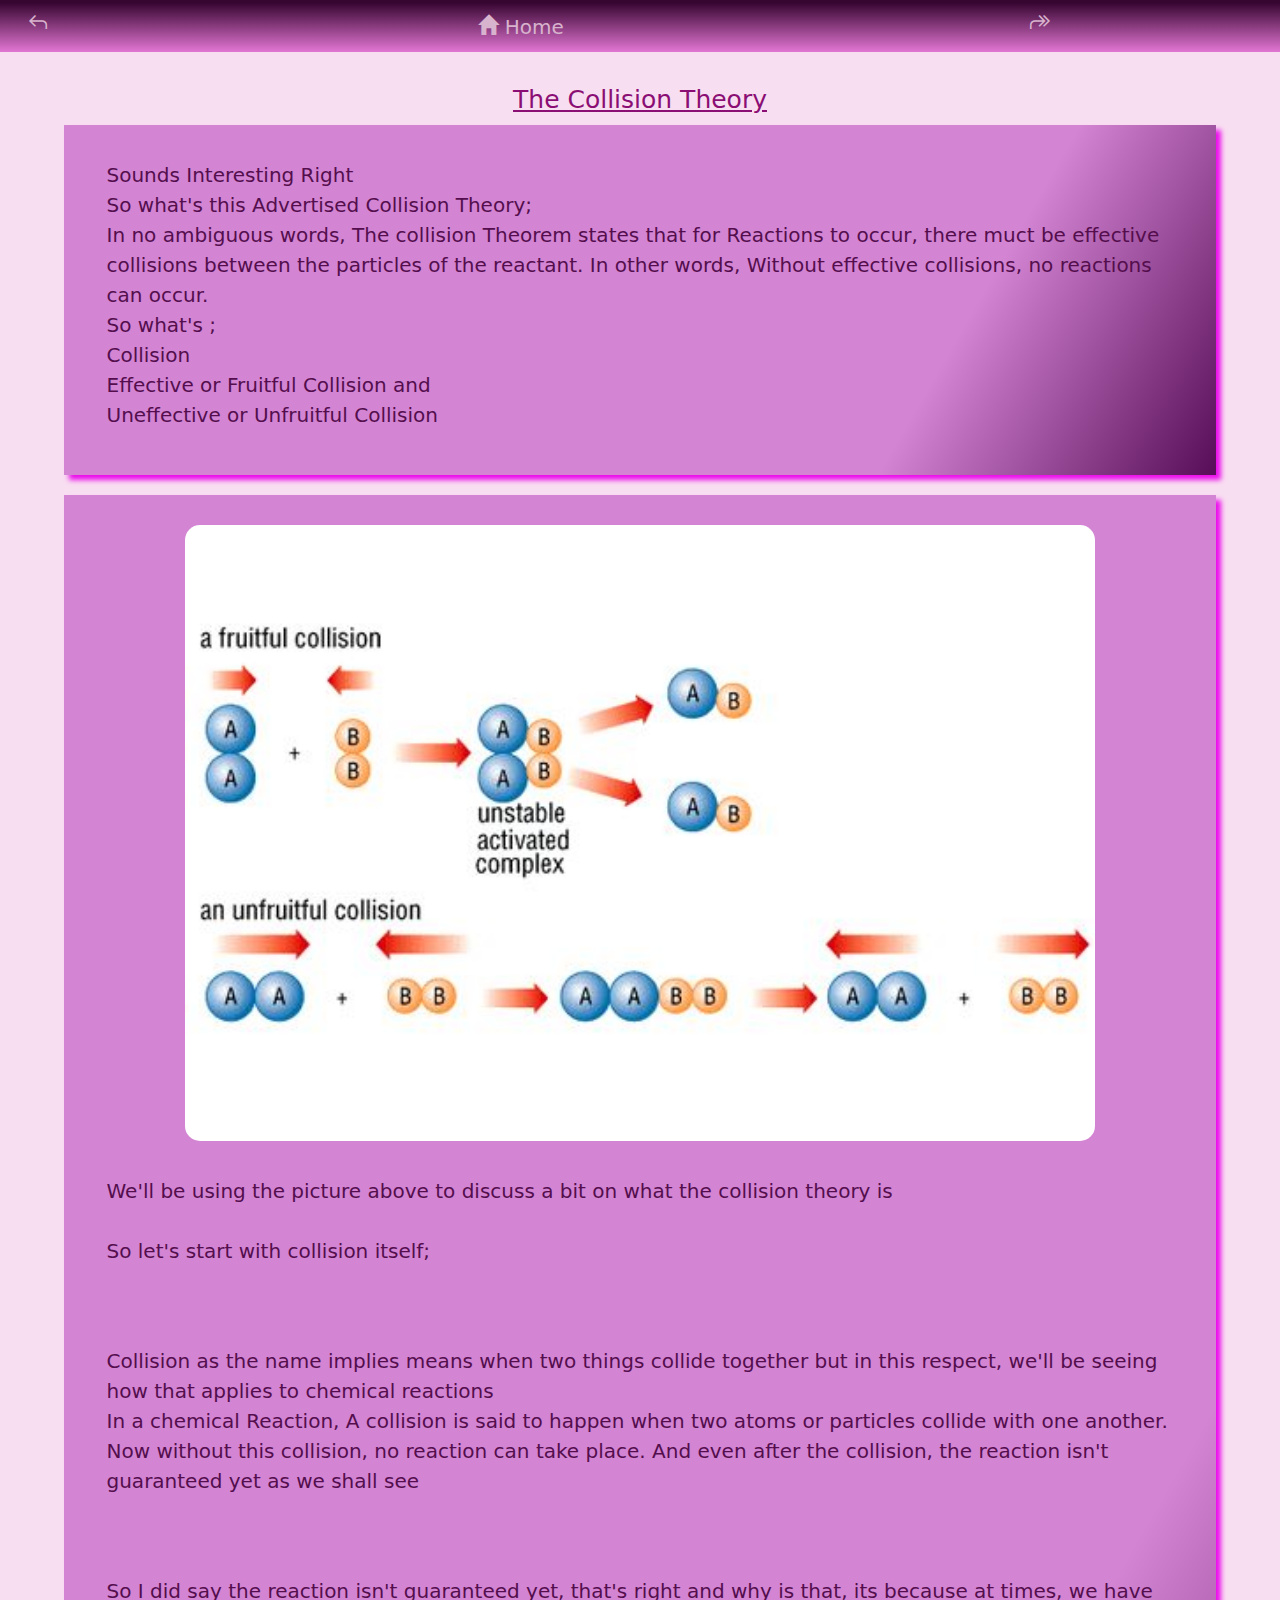
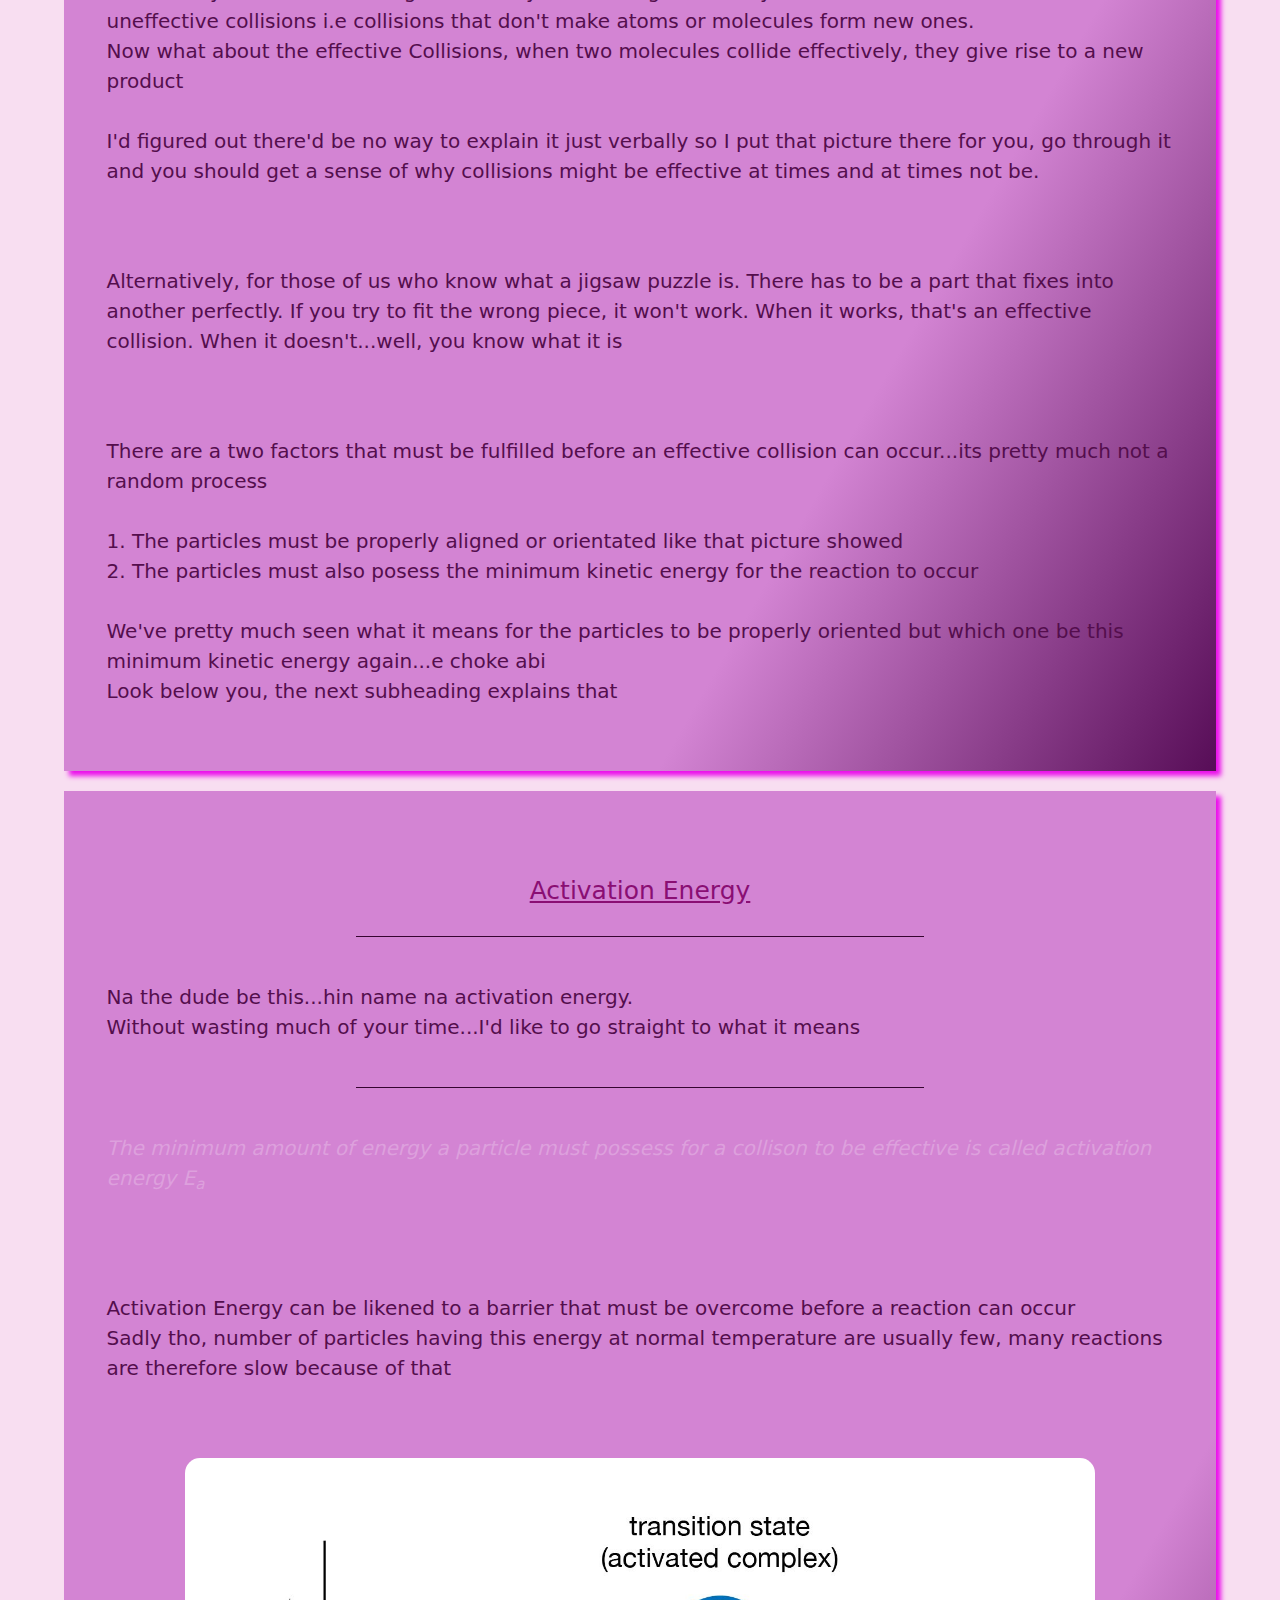
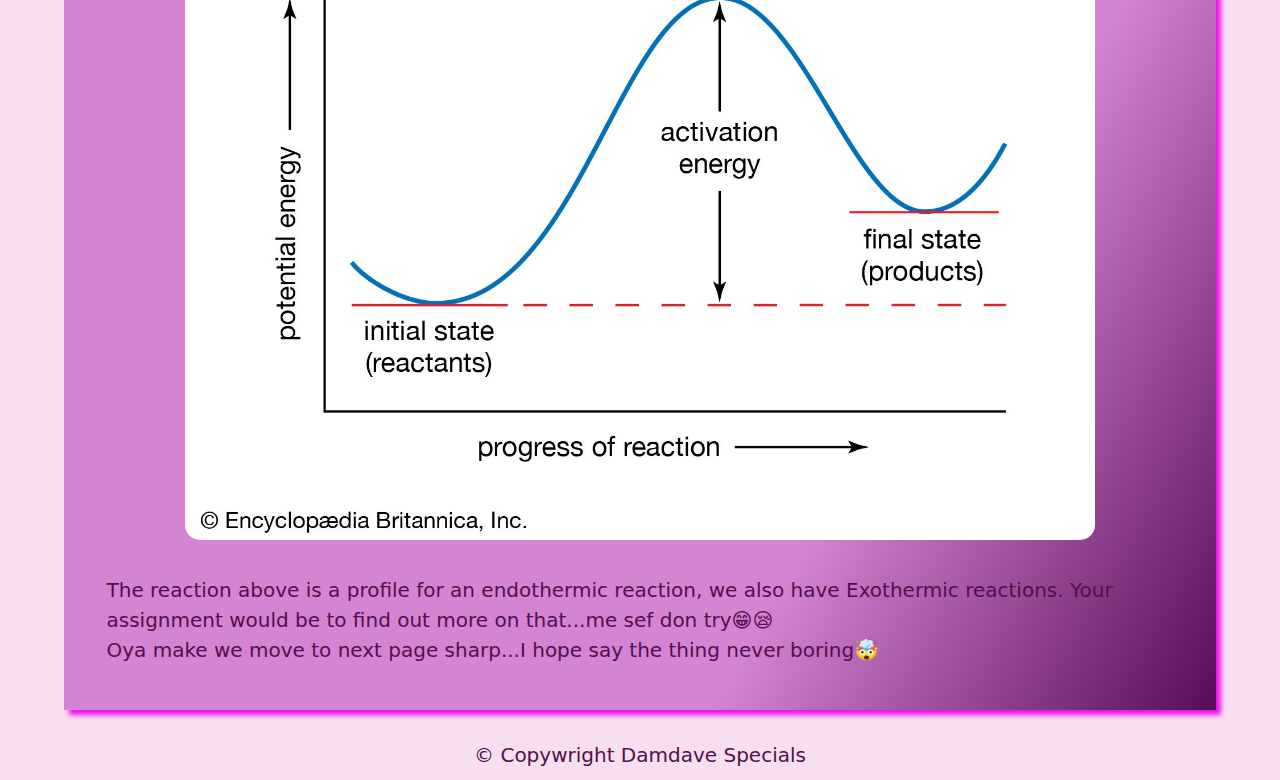
==== HTML/collision.html @ bf2fcca1 "commit" ====
<!DOCTYPE html>
<html lang="en">
<head>
    <meta charset="UTF-8">
    <meta http-equiv="X-UA-Compatible" content="IE=edge">
    <meta name="viewport" content="width=browser-width, initial-scale=1.0">
    <title>Collision</title>
    <link rel="stylesheet" href="https://fonts.googleapis.com/css2?family=Material+Symbols+Outlined:opsz,wght,FILL,GRAD@20..48,100..700,0..1,-50..200" />
    <link rel="stylesheet" href="https://maxcdn.bootstrapcdn.com/bootstrap/3.4.0/css/bootstrap.min.css">
    <link  type="text/css" rel="stylesheet" href="../CSS/bootstrap.css">
    <link  type="text/css" rel="stylesheet" href="../CSS/style.css">
    <link  type="text/css" rel="stylesheet" href="../CSS/collision.css">
    <script src="../Javascript/bootstrap.js"></script>
</head>
<body>
    <nav class="bg-body-tertiary fixed-top">
        <p class="pspecial">  
            <span class="space1"><a class="next-section" href="measurement.html"><span class="material-symbols-outlined">reply</span></a></span> 
            <span class="space2"><a class="home" href="index.html"><span class="glyphicon glyphicon-home"></span>&nbsp;Home</a></span>
            <span class="space3"><a class="next-section" href="factors.html"><span class="material-symbols-outlined">forward</span></a></span>
       </p>
   </nav>
   <h1 class="text-center head">The Collision Theory</h1>
   <div class="meaning-div container-fluid div">
         <p class="text-left pcol">Sounds Interesting Right<br>
         So what's this Advertised Collision Theory;<br>
         In no ambiguous words, The collision Theorem states that for Reactions to occur, there muct be effective collisions between the particles of the reactant.
         In other words, Without effective collisions, no reactions can occur.<br>
         So what's ;<br>
        Collision<br>
        Effective or Fruitful Collision and<br>
        Uneffective or Unfruitful Collision
         </p>
         </div>
    <div class="container-fluid div div2">
        <img src="../Images/Collision.jpg">
        <p class="pcol">We'll be using the picture above to discuss a bit on what the collision theory is<br><br>
            So let's start with collision itself;
            <p class="pcol">Collision as the name implies means when two things collide together but in this respect, we'll be seeing how that applies to chemical reactions<br>In a chemical Reaction, A collision is said to happen when two atoms or particles collide with one another. Now without this collision, no reaction can take place. And even after the collision, the reaction isn't guaranteed yet as we shall see</p>
            <P class="pcol">So I did say the reaction isn't guaranteed yet, that's right and why is that, its because at times, we have uneffective collisions i.e collisions that don't make atoms or molecules form new ones.<br>
            Now what about the effective Collisions, when two molecules collide effectively, they give rise to a new product<br><br>
            I'd figured out there'd be no way to explain it just verbally so I put that picture there for you, go through it and you should get a sense of why collisions might be effective at times and at times not be.</P>
            <P class="pcol"> Alternatively, for those of us who know what a jigsaw puzzle is. There has to be a part that fixes into another perfectly. If you try to fit the wrong piece, it won't work. When it works, that's an effective collision. When it doesn't...well, you know what it is</P>
            <p class="pcol">There are a two factors that must be fulfilled before an effective collision can occur...its pretty much not a random process
                <br><br> 1. The particles must be properly aligned or orientated like that picture showed<br>
                2. The particles must also posess the minimum kinetic energy for the reaction to occur<br><br>
                We've pretty much seen what it means for the particles to be properly oriented but which one be this minimum kinetic energy again...e choke abi<br>
                Look below you, the next subheading explains that
            </p>
        </p>
    </div>
    <div class="container-fluid div div3">
        <h1 class="text-center">Activation Energy</h1>
        <br>
        <hr class="hp">
        <p class="pcol">Na the dude be this...hin name na activation energy. <br>
        Without wasting much of your time...I'd like to go straight to what it means<hr>
        <p class="pcol"><em>The minimum amount of energy a particle must possess for a collison to be effective is called activation energy E<sub>a</sub></em>
        </p>
        </p>
        <p class="pcol">
            Activation Energy can be likened to a barrier that must be overcome before a reaction can occur<br>
            Sadly tho, number of particles having this energy at normal temperature are usually few, many reactions are therefore slow because of that
        </p>
        <img src="../Images/Activation.jpg">
        <p class="pcol">The reaction above is a profile for an endothermic reaction, we also have Exothermic reactions. Your assignment would be to find out more on that...me sef don try😁😪<br>
        Oya make we move to next page sharp...I hope say the thing never boring🤯</p>
    </div>
   <p class="text-center blue">&copy; Copywright Damdave Specials</p> 
</body>
</html>
---- CSS/style.css ----
body{
    background-color: #f8dce2;
}
h1 { 
    color: #ecc2cc;
    font-size: 25px !important;
}
.bg-body-tertiary{
    background-image : linear-gradient(#C70039, #ecc2cc ) !important;
}
.first-div {
    box-shadow: 5px 5px 5px ;
    width: 90%;
    margin-top: 85px;
    margin-bottom: 20px;
    background-color:
        #F29EB6;
    color: #C70039;
    font-size: 20px;
    height: 650px;
    animation-name: first-div;
    animation-duration: 3s;
    animation-delay: 0s;
}
a{
    width: 90%;
    margin-top: 85px;
    background-color: #F29EB6;
    color: #C70039;
    font-size: 20px;
    height: 650px;
}
li{ 
    text-align: center;
    list-style-type: none;
    padding: 10px;
}
hr{ 
    color: #310210;
    opacity: 1;
}
ul{ 
    overflow: hidden;
    word-wrap: break-word;
    padding: 2px;
}
a{
    text-decoration: none;
}
@keyframes first-div{
    0%  {height: 80%; width: 0%;}
    50% {width: 90%;}
}
p{
    color: #C70039;
}
---- CSS/collision.css ----
body{
    background-color: rgb(248, 222, 241);
 }
 p{
     padding-top: 10px;
     font-size: 20px;
     color: rgb(84, 14, 77);
 
 }
 em{
    text-align: center;
    color: plum;
    font-size: 20px;
 }
 .absolute{
     position: absolute;
 }
 .space1{
    margin-left: 2%;
 }
 .space2{
     margin-left: 33%;
 }
 
 .space3{
     margin-left: 23.77%;
     margin-right: 2%;
 }
 .pcol{
    padding: 35px;
 }
 .bg-body-tertiary{
     background-image: linear-gradient(rgb(54, 5, 48) 5%, rgb(226, 118, 211) )  !important;
 
 }
 .material-symbols-outlined {
     margin-top:10;
     font-weight: 1px;
   font-variation-settings:
   'FILL' 0,
   'wght' 400,
   'GRAD' 0,
   'opsz' 48
 }
 .next-section, .home{
     color: rgb(216, 179, 205);
     background-color: inherit;
 }
 .next-section:hover, .home:hover{
     text-decoration: underline;
     text-decoration-color: white;
 }
 h1{
    text-decoration: underline;
     color: rgb(138, 14, 115);
     text-align: center;
     margin-top: 85px;
 }
 .div{
    background-image: linear-gradient(120deg,rgb(211, 132, 211) 75%, rgb(87, 13, 87));
     margin-top: 10px;
     box-shadow: 5px 5px 5px rgb(235, 14, 235);
     width: 90%;
     margin-bottom: 20px;
     animation-name: move;
     animation-duration: 5s;
     animation-delay: 0s;
 }
 li{
    text-align: left;
     font-size: 17px;
 }
 hr{
    color: rgb(54, 5, 48);
    margin-left: 25%;
    width: 50%;
 }
 img{
    border-radius: 15px;
    margin-left: 10%;
    margin-top: 30px;
    height: 80%;
    width: 80%;
 }
 @media(min-width:576px) {
    .space2{
        margin-left: 40%;
    }
    .space3{
        text-align: right;
    }
}
@media(min-width:768px){
    .space2{
        margin-left: 33%;
    }
    .space3{
        margin-left: 35.77%;
    }
}
 @keyframes move{
     0%{height: 80%; width: 0%;}
     50%{width: 100%;}
 }
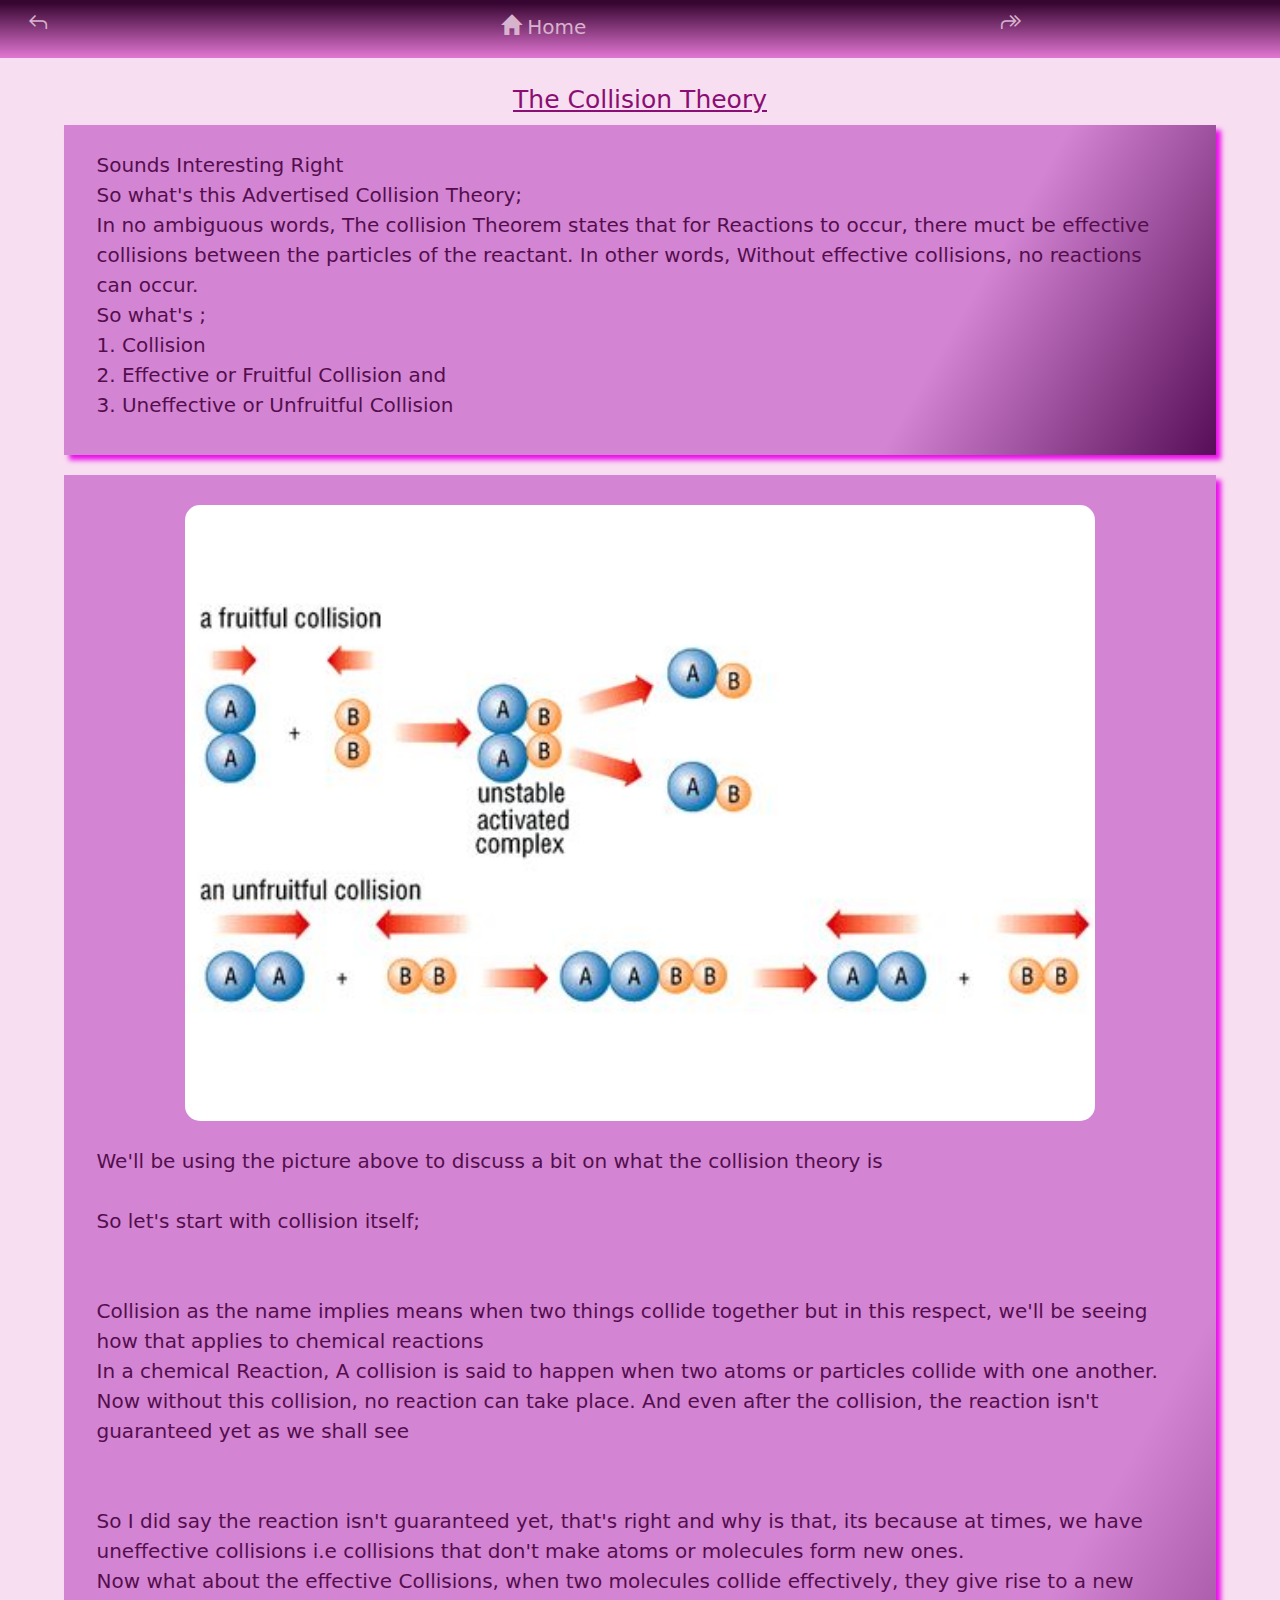
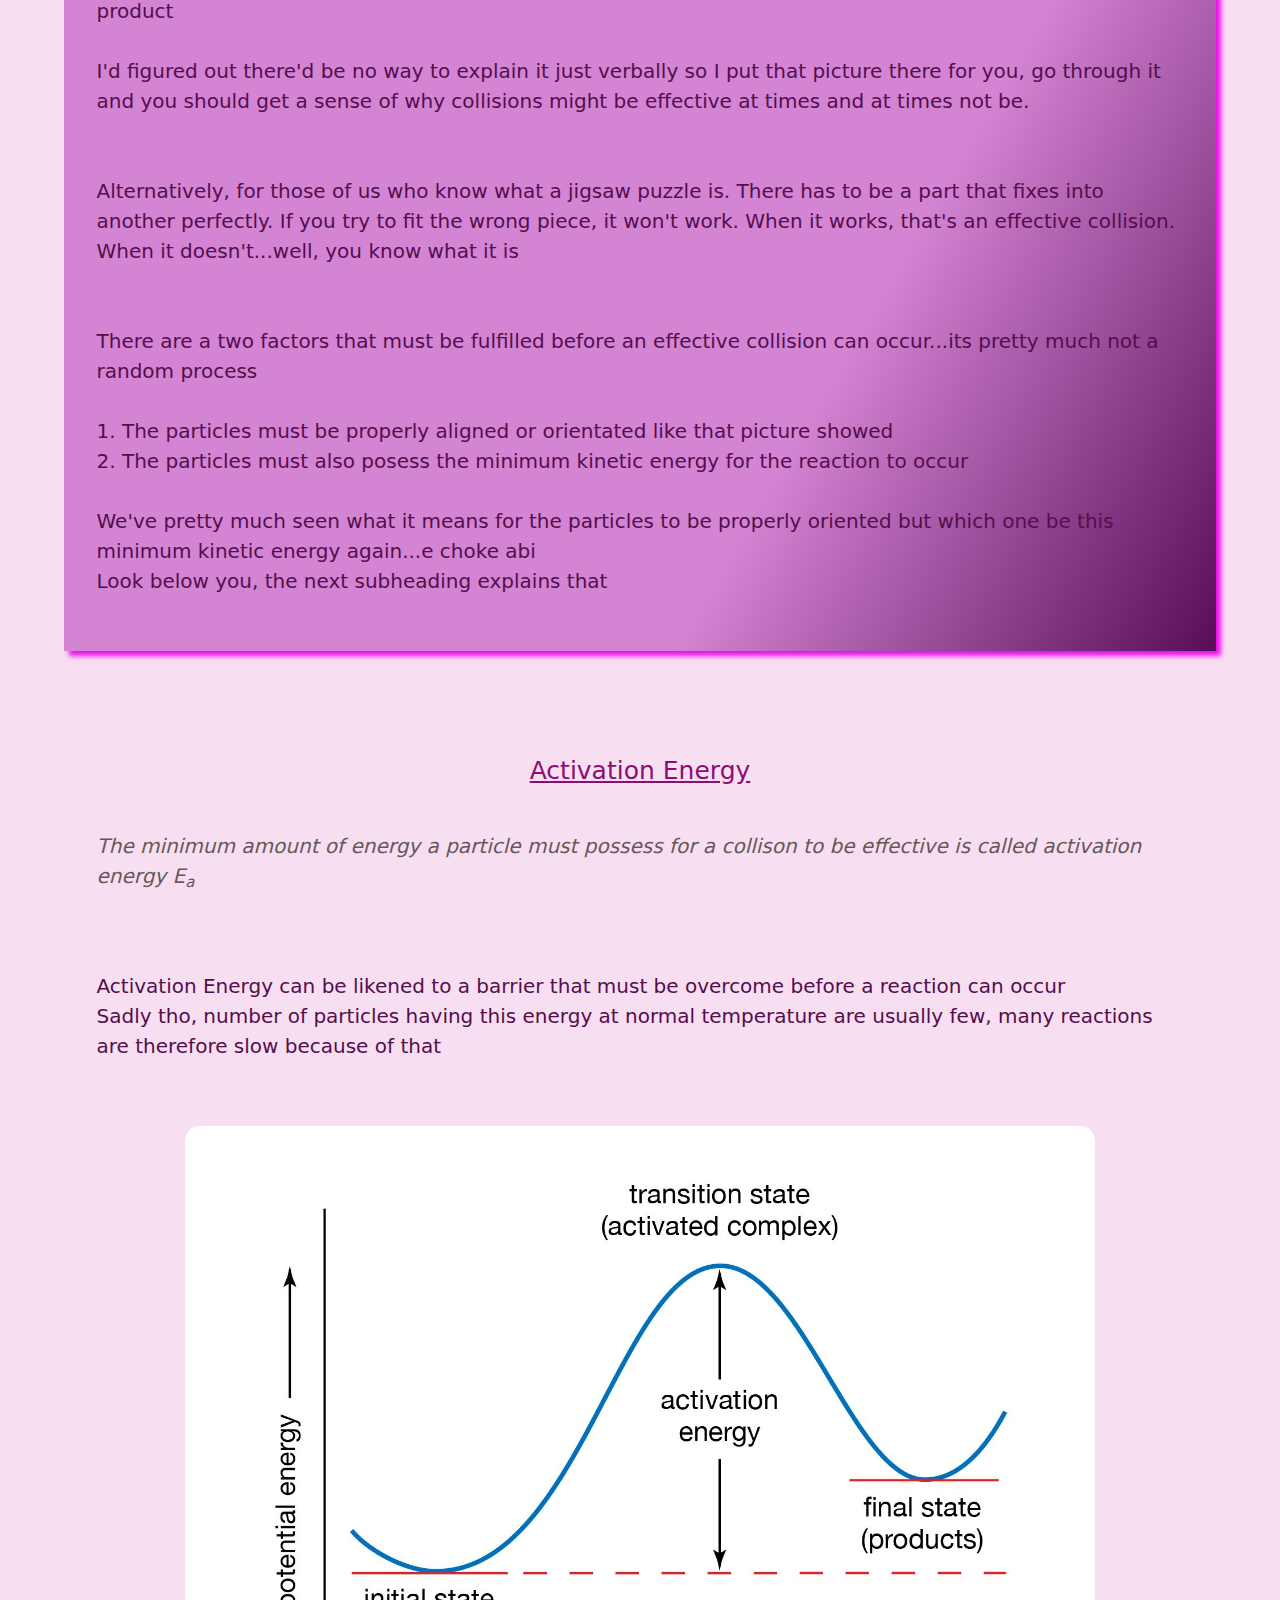
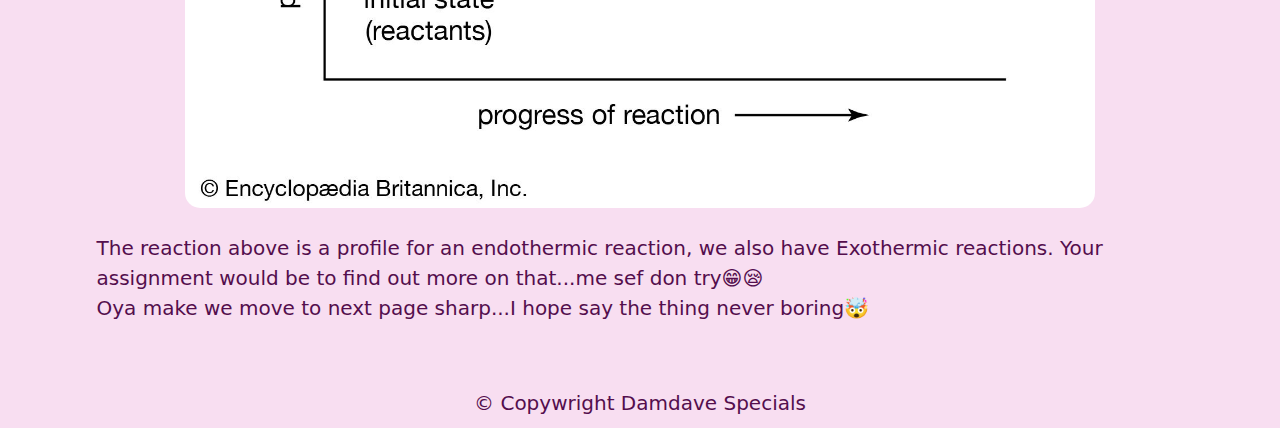
==== commit ff7878ee: "commit" ====
--- a/HTML/collision.html
+++ b/HTML/collision.html
@@ -13,23 +13,21 @@
     <script src="../Javascript/bootstrap.js"></script>
 </head>
 <body>
-    <nav class="bg-body-tertiary fixed-top">
-        <p class="pspecial">  
-            <span class="space1"><a class="next-section" href="measurement.html"><span class="material-symbols-outlined">reply</span></a></span> 
-            <span class="space2"><a class="home" href="index.html"><span class="glyphicon glyphicon-home"></span>&nbsp;Home</a></span>
-            <span class="space3"><a class="next-section" href="factors.html"><span class="material-symbols-outlined">forward</span></a></span>
-       </p>
+    <nav class="bg-body-tertiary fixed-top"> 
+            <div class="inline"><a class="next-section" href="measurement.html"><span class="material-symbols-outlined">reply</span></a></div> 
+            <div class="inline first"><a class="home" href="index.html"><span class="glyphicon glyphicon-home"></span>&nbsp;Home</a></div>
+            <div class="inline second"><a class="next-section" href="factors.html"><span class="material-symbols-outlined">forward</span></a></div>
    </nav>
-   <h1 class="text-center head">The Collision Theory</h1>
-   <div class="meaning-div container-fluid div">
+   <h1 class="text-center">The Collision Theory</h1>
+   <div class="container-fluid div">
          <p class="text-left pcol">Sounds Interesting Right<br>
          So what's this Advertised Collision Theory;<br>
          In no ambiguous words, The collision Theorem states that for Reactions to occur, there muct be effective collisions between the particles of the reactant.
          In other words, Without effective collisions, no reactions can occur.<br>
          So what's ;<br>
-        Collision<br>
-        Effective or Fruitful Collision and<br>
-        Uneffective or Unfruitful Collision
+        1. Collision<br>
+        2. Effective or Fruitful Collision and<br>
+        3. Uneffective or Unfruitful Collision
          </p>
          </div>
     <div class="container-fluid div div2">
@@ -52,9 +50,6 @@
     <div class="container-fluid div div3">
         <h1 class="text-center">Activation Energy</h1>
         <br>
-        <hr class="hp">
-        <p class="pcol">Na the dude be this...hin name na activation energy. <br>
-        Without wasting much of your time...I'd like to go straight to what it means<hr>
         <p class="pcol"><em>The minimum amount of energy a particle must possess for a collison to be effective is called activation energy E<sub>a</sub></em>
         </p>
         </p>
--- a/CSS/style.css
+++ b/CSS/style.css
@@ -1,56 +1,121 @@
+*{
+    box-sizing: border-box;
+}
 body{
     background-color: #f8dce2;
 }
+
+.bg-body-tertiary{
+    background-image : linear-gradient(#C70039, #ecc2cc ) !important;
+
+}
+
 h1 { 
     color: #ecc2cc;
     font-size: 25px !important;
 }
-.bg-body-tertiary{
-    background-image : linear-gradient(#C70039, #ecc2cc ) !important;
+
+form{
+    margin-top: 85px;
 }
+
+p{
+    color: #C70039;
+}
+
+input{
+    border: transparent;
+    background-color: #ecc2cc;
+    margin-left: 30%;
+    width: 30%;
+    text-align: center; 
+    color: white;
+}
+
+button{
+    color: white;
+    border: transparent;
+    background-color: #a22c47;
+}
+
+#new{
+    font-size: 25px;
+    margin-top: 85px;
+}
+
 .first-div {
     box-shadow: 5px 5px 5px ;
     width: 90%;
-    margin-top: 85px;
+    margin-top: 20px;
     margin-bottom: 20px;
     background-color:
         #F29EB6;
     color: #C70039;
     font-size: 20px;
-    height: 650px;
     animation-name: first-div;
     animation-duration: 3s;
     animation-delay: 0s;
 }
+
+ul{ 
+    overflow: hidden;
+    word-wrap: break-word;
+    padding: 30px;
+}
+
+li{ 
+    text-align: center;
+    list-style-type: none;
+    padding: 10px;
+}
+
 a{
     width: 90%;
     margin-top: 85px;
     background-color: #F29EB6;
     color: #C70039;
     font-size: 20px;
-    height: 650px;
+    text-decoration: none;
 }
-li{ 
-    text-align: center;
-    list-style-type: none;
-    padding: 10px;
-}
+
 hr{ 
     color: #310210;
     opacity: 1;
 }
-ul{ 
-    overflow: hidden;
-    word-wrap: break-word;
-    padding: 2px;
+
+.inline{
+    line-height: 5.5em;
+    display: inline;
+    margin-left: 2%;
 }
-a{
-    text-decoration: none;
+
+.first{
+    width: 10%;
+    margin-left: 30%;
 }
+
+.second{
+    position: relative;
+    left: 25%;
+}
+
 @keyframes first-div{
     0%  {height: 80%; width: 0%;}
     50% {width: 90%;}
 }
-p{
-    color: #C70039;
+@media (min-width: 767px) {
+    .first{
+        margin-left: 40%;
+    }
+    .second{
+         left: 30%;
+    }
 }
+@media (min-width: 576px) {
+    .first{
+        margin-left: 35%;
+    }
+    .second{
+         left: 30%;
+    }
+}
--- a/CSS/collision.css
+++ b/CSS/collision.css
@@ -1,61 +1,40 @@
 body{
     background-color: rgb(248, 222, 241);
  }
- p{
-     padding-top: 10px;
-     font-size: 20px;
-     color: rgb(84, 14, 77);
  
- }
- em{
-    text-align: center;
-    color: plum;
-    font-size: 20px;
- }
- .absolute{
-     position: absolute;
- }
- .space1{
-    margin-left: 2%;
- }
- .space2{
-     margin-left: 33%;
- }
- 
- .space3{
-     margin-left: 23.77%;
-     margin-right: 2%;
- }
- .pcol{
-    padding: 35px;
- }
  .bg-body-tertiary{
      background-image: linear-gradient(rgb(54, 5, 48) 5%, rgb(226, 118, 211) )  !important;
  
  }
+ 
+ .next-section, .home{
+    color: rgb(216, 179, 205);
+    background-color: inherit;
+}
+
+.next-section:hover, .home:hover{
+    color: rgb(216, 179, 205);
+    text-decoration: underline;
+    text-decoration-color: white;
+}
+
  .material-symbols-outlined {
-     margin-top:10;
-     font-weight: 1px;
-   font-variation-settings:
-   'FILL' 0,
-   'wght' 400,
-   'GRAD' 0,
-   'opsz' 48
- }
- .next-section, .home{
-     color: rgb(216, 179, 205);
-     background-color: inherit;
- }
- .next-section:hover, .home:hover{
-     text-decoration: underline;
-     text-decoration-color: white;
- }
+    margin-top:10;
+    font-weight: 1px;
+  font-variation-settings:
+  'FILL' 0,
+  'wght' 400,
+  'GRAD' 0,
+  'opsz' 48
+}
+
  h1{
     text-decoration: underline;
      color: rgb(138, 14, 115);
      text-align: center;
      margin-top: 85px;
  }
+
  .div{
     background-image: linear-gradient(120deg,rgb(211, 132, 211) 75%, rgb(87, 13, 87));
      margin-top: 10px;
@@ -66,15 +45,29 @@
      animation-duration: 5s;
      animation-delay: 0s;
  }
- li{
-    text-align: left;
-     font-size: 17px;
+
+ p{
+     padding-top: 10px;
+     font-size: 20px;
+     color: rgb(84, 14, 77);
+ 
+ } 
+ 
+ .pcol{
+    padding: 25px;
  }
- hr{
-    color: rgb(54, 5, 48);
-    margin-left: 25%;
-    width: 50%;
+
+ em{
+    text-align: center;
+    color: rgb(102, 88, 88);
+    font-size: 20px;
  }
+
+.div3{
+  background-image: none;
+  box-shadow: none;
+}
+
  img{
     border-radius: 15px;
     margin-left: 10%;
@@ -82,22 +75,7 @@
     height: 80%;
     width: 80%;
  }
- @media(min-width:576px) {
-    .space2{
-        margin-left: 40%;
-    }
-    .space3{
-        text-align: right;
-    }
-}
-@media(min-width:768px){
-    .space2{
-        margin-left: 33%;
-    }
-    .space3{
-        margin-left: 35.77%;
-    }
-}
+ 
  @keyframes move{
      0%{height: 80%; width: 0%;}
      50%{width: 100%;}
